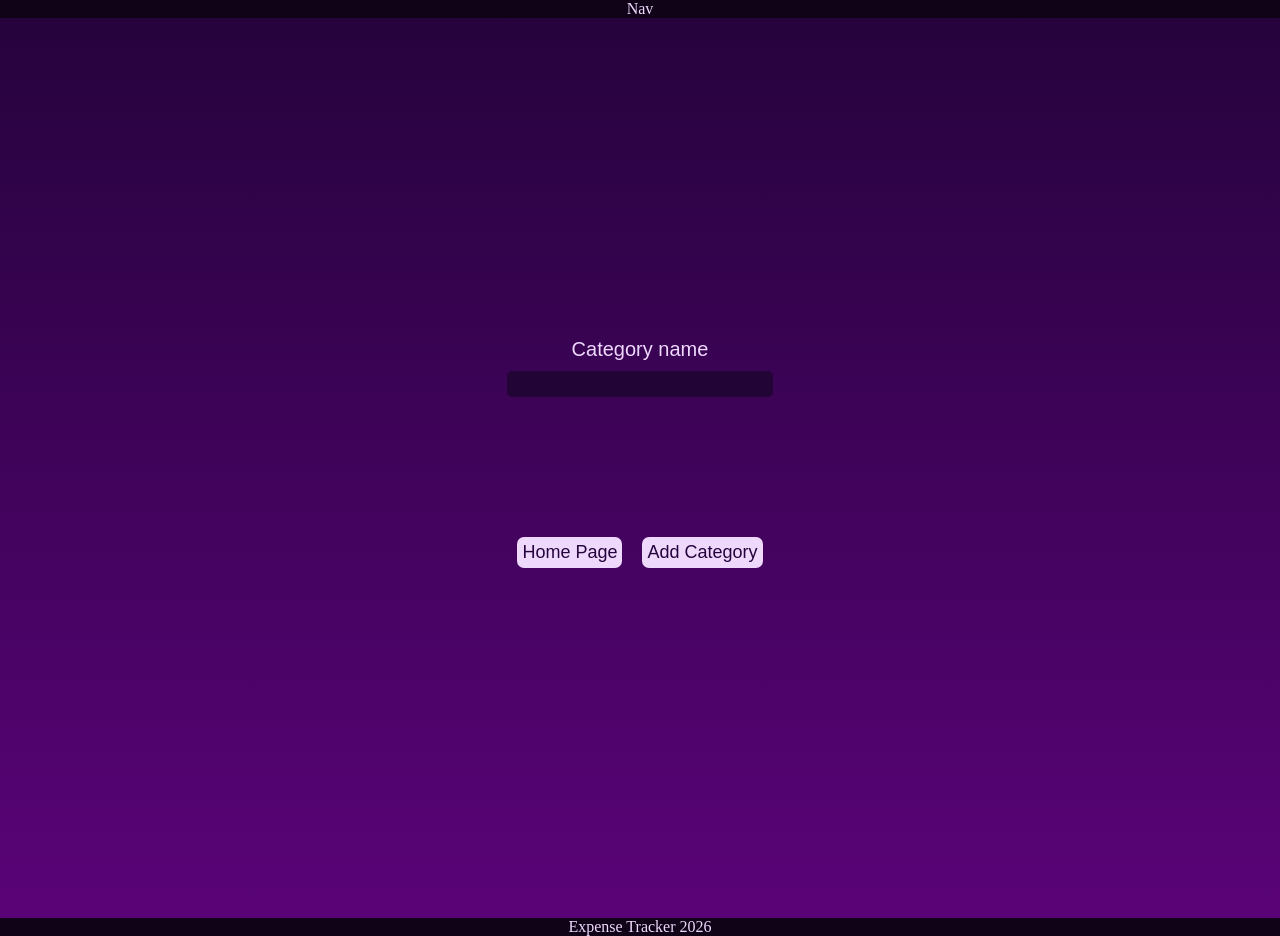
==== ExpenseTrackingAppUI/categoryPanel.html @ 72aceb7e "Created base for category management panel." ====
<!DOCTYPE html>
<html lang="en">
    <head>
        <meta charset="UFT-8">
        <title>Expense Tracker</title>
        <meta name="viewport" content="width=device-width, initial-scale=1.0">
        <link rel="stylesheet" href="style.css">
    </head>

    <body>
        <nav>Nav</nav>
        <main>
            <div class="center-content">
                <form>
                    <label class="title" for="category-name-input">Category name</label>
                    <input type="text" minlength=3 maxlength=30 class="input-field" id="category-name-input" autocomplete="off">
                </form>

                <div class="button-group">
                    <a href="index.html">
                        <button class="button">Home Page</button>
                    </a>
                    <button class="button" id="add-category-button">Add Category</button>
                </div>
            </div>
        </main>
        <footer>Expense Tracker 2026</footer>
        <script src="script.js"></script>
    </body>
</html>
---- ExpenseTrackingAppUI/style.css ----
body {
    margin: 0;
    padding: 0;
}

h1 {
    font-family: 'Franklin Gothic Medium', 'Arial Narrow', Arial, sans-serif;
    font-size: 72px;
    color: rgb(238, 217, 252);
    text-shadow: 3px 3px 50px rgb(153, 49, 244);
}

nav {
    position: sticky;
    top: 0;
    background-color: rgb(16, 3, 24);
    color: rgb(238, 217, 252);
    text-align: center;
}

footer {
    background-color: rgb(16, 3, 24);
    color: rgb(238, 217, 252);
    text-align: center;
}

main {
    display: flex;
    flex-direction: row;
    align-items: center;
    justify-content: space-around;
    min-height: 100vh;
    box-sizing: border-box;

    background: linear-gradient(rgb(38, 3, 61), rgb(90, 3, 120));
}

form {
    display: flex;
    flex-direction: column;
}

.main-content {
    flex: 1;
    display: flex;
    flex-direction: column;
    justify-content: center;
    align-items: center;
    text-align: center;
}

.side-board {
    display: flex;
    flex-direction: column;
    align-items: center;
    justify-content: center;
    background-color: rgb(35, 4, 54);
    padding: 20px;
    border-radius: 10px;
    min-height: 40vh;
    max-height: 50vh;
    min-width: 25vh;
    max-width: 35vh;
    box-shadow: 5px 5px 10px rgb(54, 4, 84);
}

.title {
    font-family: 'Franklin Gothic Medium', 'Arial Narrow', Arial, sans-serif;
    font-size: 20px;
    color: rgb(238, 217, 252);
    text-align: center;
}

.button-group {
    display: flex;
    justify-content: center;
    margin-top: 100px;
    gap: 20px;
    padding: 30px 20px;
}

.button {
    background-color: rgb(238, 217, 252);
    color: rgb(38, 3, 61);
    border: 0px;
    font-family: 'Franklin Gothic Medium', 'Arial Narrow', Arial, sans-serif;
    font-size: 18px;
    padding: 5px;
    border-radius: 7px;
    transition: 0.25s ease;
}

.button:hover {
    background-color: rgb(201, 153, 233);
    transform: scale(1.1);
}

.button:active {
    background-color: rgb(174, 102, 222);
}

.input-field {
    background-color: rgb(35, 4, 54);
    font-family: 'Franklin Gothic Medium', 'Arial Narrow', Arial, sans-serif;
    font-size: 14px;
    color: rgb(238, 217, 252);
    margin: 10px;
    border: 0px;
    padding: 5px;
    border-radius: 5px;
}

#main-summary {
    font-family: 'Franklin Gothic Medium', 'Arial Narrow', Arial, sans-serif;
    font-size: 28px;
    color: rgb(238, 217, 252);
}

#recent-expenses-list {
    display: flex;
    flex-direction: column;
    font-family: 'Franklin Gothic Medium', 'Arial Narrow', Arial, sans-serif;
    font-size: 14px;
    color: rgb(238, 217, 252);
    gap: 12px;
    list-style-type: none;
    text-align: left;
    overflow-wrap: break-word;
    word-break: break-word;
}
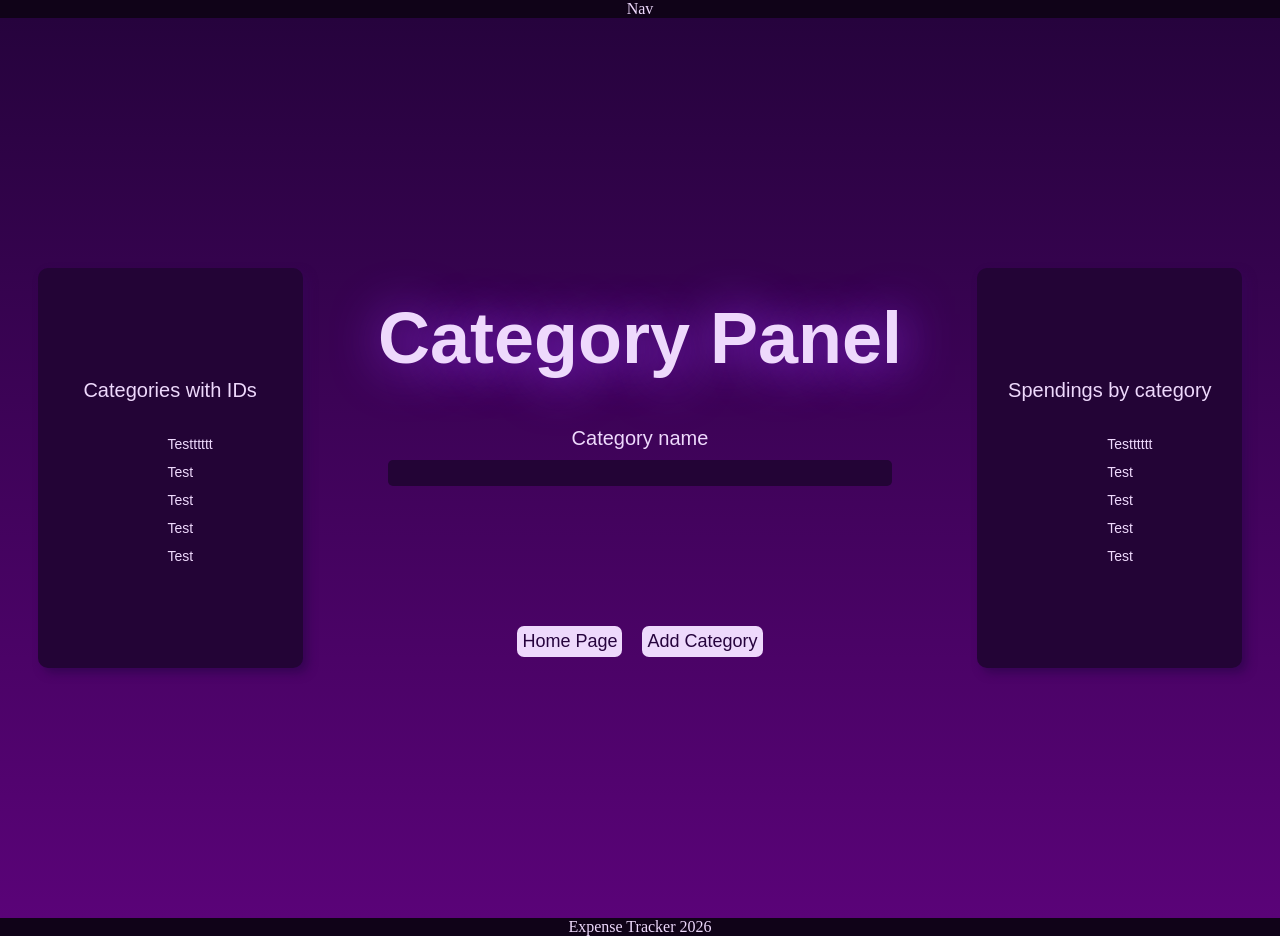
==== commit e55f458c: "Added base for side boards to category manager" ====
--- a/ExpenseTrackingAppUI/categoryPanel.html
+++ b/ExpenseTrackingAppUI/categoryPanel.html
@@ -10,7 +10,19 @@
     <body>
         <nav>Nav</nav>
         <main>
+            <div class="side-board">
+                <p class="title">Categories with IDs</p>
+                <ul class="side-board-list" id="categories-list">
+                    <li>Testttttt</li>
+                    <li>Test</li>
+                    <li>Test</li>
+                    <li>Test</li>
+                    <li>Test</li>
+                </ul>
+            </div>
+
             <div class="center-content">
+                <h1>Category Panel</h1>
                 <form>
                     <label class="title" for="category-name-input">Category name</label>
                     <input type="text" minlength=3 maxlength=30 class="input-field" id="category-name-input" autocomplete="off">
@@ -23,6 +35,17 @@
                     <button class="button" id="add-category-button">Add Category</button>
                 </div>
             </div>
+
+            <div class="side-board">
+                <p class="title">Spendings by category</p>
+                <ul class="side-board-list" id="spendings-by-category-list">
+                    <li>Testttttt</li>
+                    <li>Test</li>
+                    <li>Test</li>
+                    <li>Test</li>
+                    <li>Test</li>
+                </ul>
+            </div>
         </main>
         <footer>Expense Tracker 2026</footer>
         <script src="script.js"></script>
--- a/ExpenseTrackingAppUI/style.css
+++ b/ExpenseTrackingAppUI/style.css
@@ -110,13 +110,7 @@
     border-radius: 5px;
 }
 
-#main-summary {
-    font-family: 'Franklin Gothic Medium', 'Arial Narrow', Arial, sans-serif;
-    font-size: 28px;
-    color: rgb(238, 217, 252);
-}
-
-#recent-expenses-list {
+.side-board-list {
     display: flex;
     flex-direction: column;
     font-family: 'Franklin Gothic Medium', 'Arial Narrow', Arial, sans-serif;
@@ -127,4 +121,27 @@
     text-align: left;
     overflow-wrap: break-word;
     word-break: break-word;
+}
+
+#main-summary {
+    font-family: 'Franklin Gothic Medium', 'Arial Narrow', Arial, sans-serif;
+    font-size: 28px;
+    color: rgb(238, 217, 252);
+}
+
+/* #recent-expenses-list {
+    display: flex;
+    flex-direction: column;
+    font-family: 'Franklin Gothic Medium', 'Arial Narrow', Arial, sans-serif;
+    font-size: 14px;
+    color: rgb(238, 217, 252);
+    gap: 12px;
+    list-style-type: none;
+    text-align: left;
+    overflow-wrap: break-word;
+    word-break: break-word;
+} */
+
+#comments-input {
+    resize: none;
 }
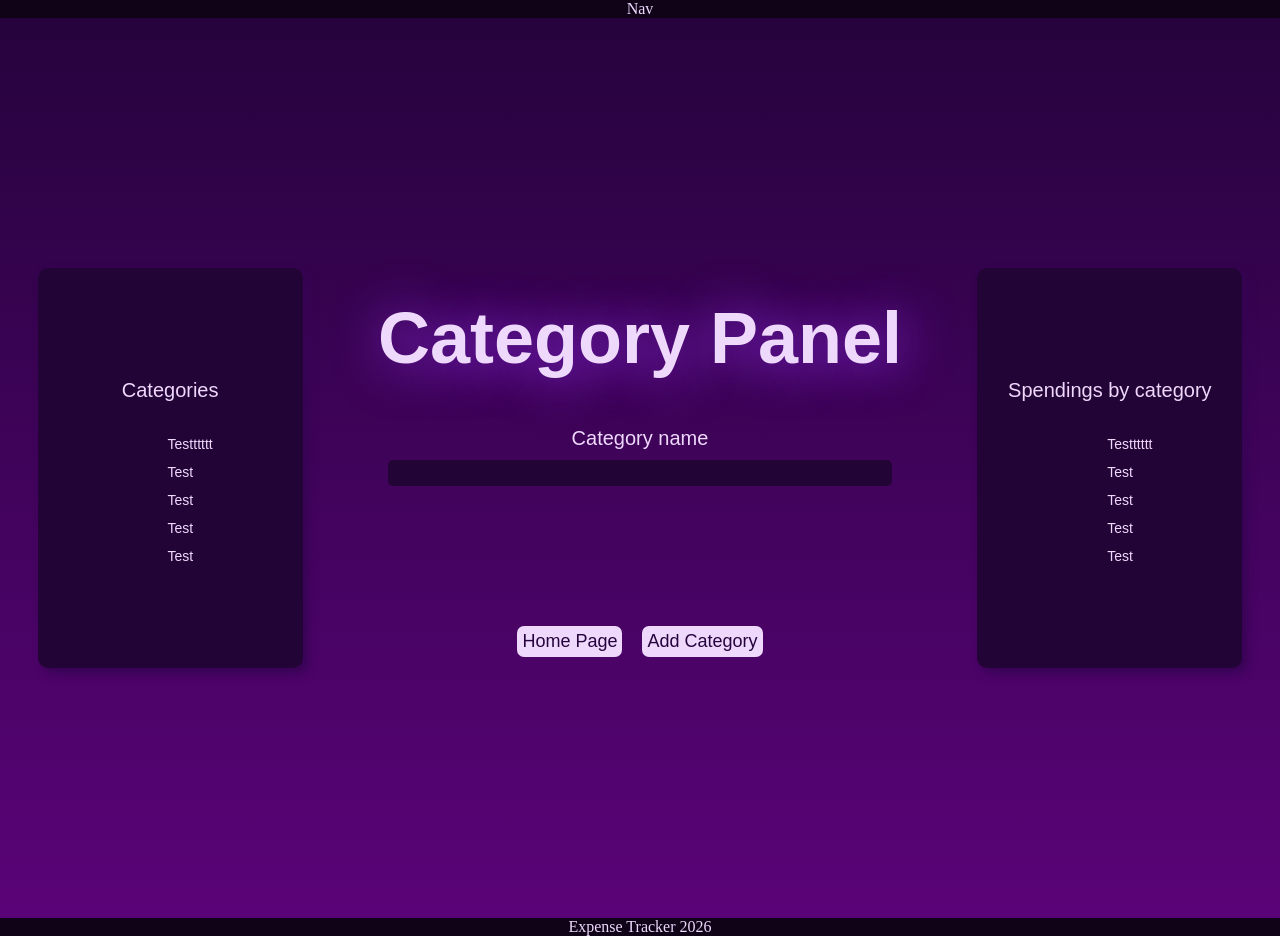
==== commit f78e6e18: "Added base for side boards to expense manager" ====
--- a/ExpenseTrackingAppUI/categoryPanel.html
+++ b/ExpenseTrackingAppUI/categoryPanel.html
@@ -11,7 +11,7 @@
         <nav>Nav</nav>
         <main>
             <div class="side-board">
-                <p class="title">Categories with IDs</p>
+                <p class="title">Categories</p>
                 <ul class="side-board-list" id="categories-list">
                     <li>Testttttt</li>
                     <li>Test</li>
